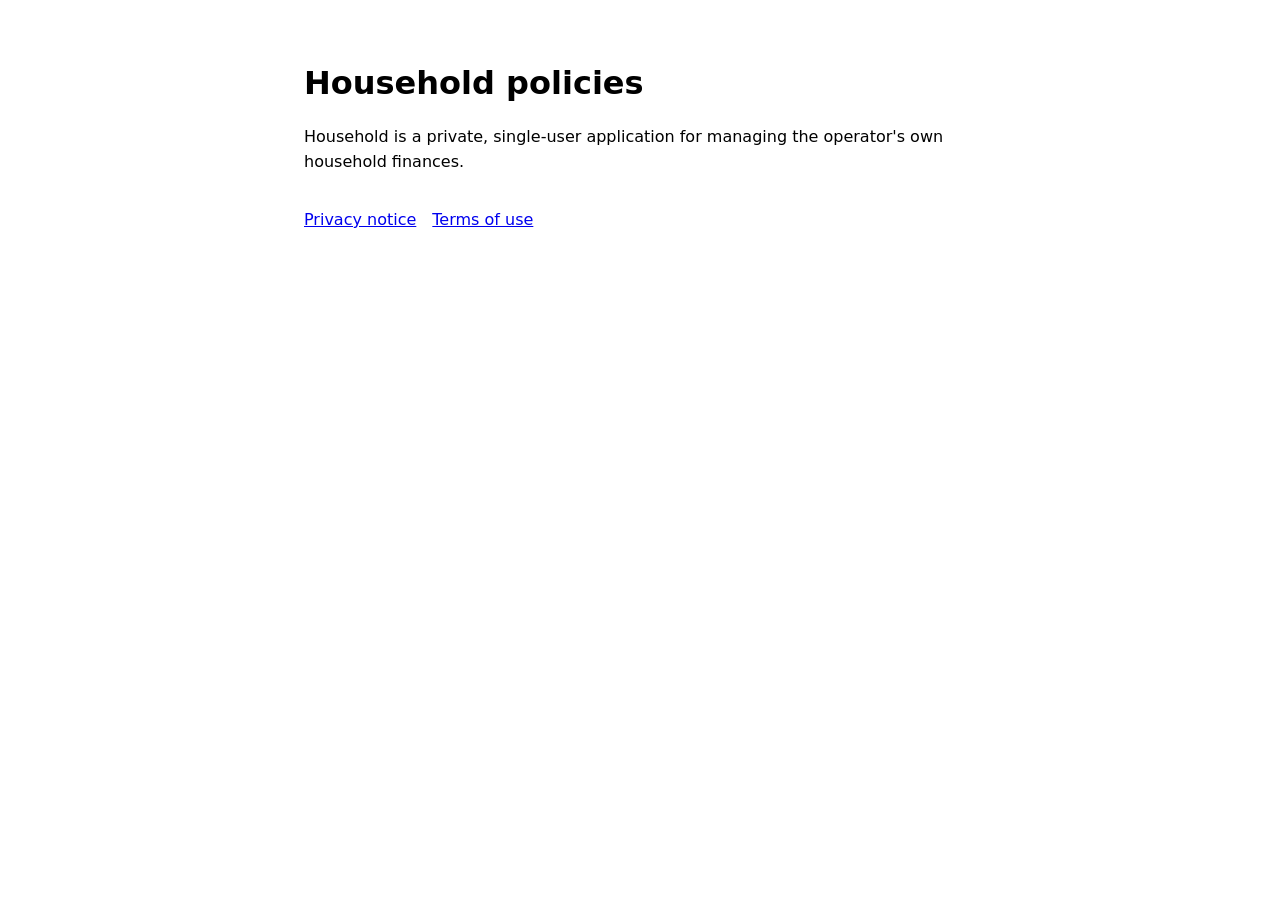
==== index.html @ 773a0a52 "docs: publish Household policies" ====
<!doctype html>
<html lang="en">
<head>
  <meta charset="utf-8">
  <meta name="viewport" content="width=device-width, initial-scale=1">
  <meta name="robots" content="noindex, nofollow, noarchive">
  <meta name="referrer" content="no-referrer">
  <meta http-equiv="Content-Security-Policy" content="default-src 'none'; style-src 'self'; base-uri 'none'; form-action 'none'">
  <title>Household policies</title>
  <link rel="stylesheet" href="styles.css">
</head>
<body>
  <main>
    <h1>Household policies</h1>
    <p>Household is a private, single-user application for managing the operator's own household finances.</p>
    <nav aria-label="Policies">
      <a href="privacy/">Privacy notice</a>
      <a href="terms/">Terms of use</a>
    </nav>
  </main>
</body>
</html>
---- styles.css ----
:root {
  color-scheme: light dark;
  font-family: ui-sans-serif, system-ui, -apple-system, BlinkMacSystemFont, "Segoe UI", sans-serif;
  line-height: 1.6;
}

body {
  margin: 0;
  background: Canvas;
  color: CanvasText;
}

main {
  width: min(42rem, calc(100% - 2rem));
  margin: 4rem auto;
}

h1,
h2 {
  line-height: 1.2;
}

h2 {
  margin-top: 2.25rem;
}

a {
  color: LinkText;
}

.meta {
  color: GrayText;
}

nav {
  display: flex;
  gap: 1rem;
  margin-top: 2rem;
}
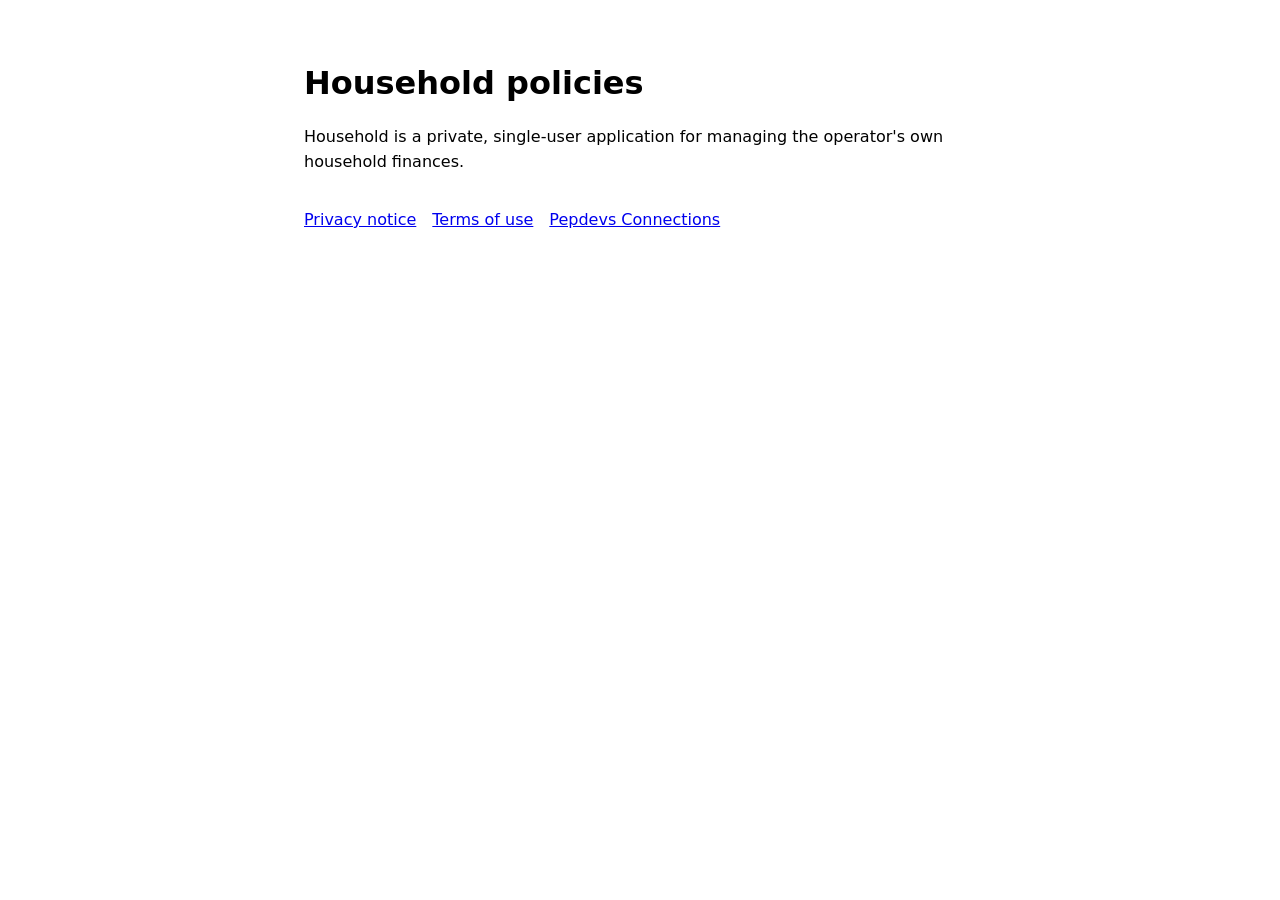
==== commit 1af05f45: "feat: add Connections homepage and privacy notice" ====
--- a/index.html
+++ b/index.html
@@ -16,8 +16,8 @@
     <nav aria-label="Policies">
       <a href="privacy/">Privacy notice</a>
       <a href="terms/">Terms of use</a>
+      <a href="connections/">Pepdevs Connections</a>
     </nav>
   </main>
 </body>
 </html>
-
--- a/styles.css
+++ b/styles.css
@@ -37,4 +37,3 @@
   gap: 1rem;
   margin-top: 2rem;
 }
-
